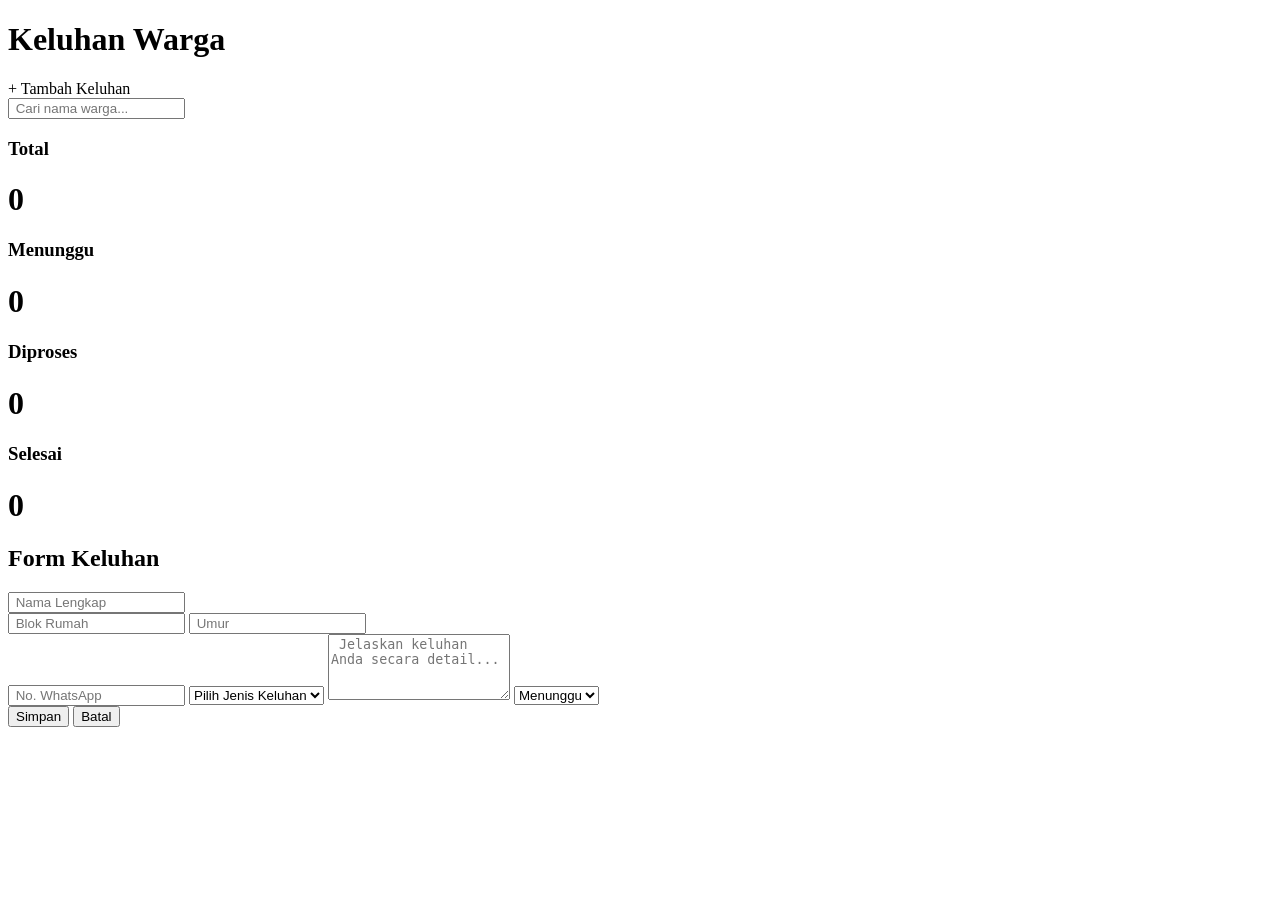
==== CRUD.html @ cb845e63 "Add files via upload" ====
<!doctype html>
<html lang="en">
  <head>
    <meta charset="UTF-8" />
    <title>Keluhan Warga</title>
    <link rel="stylesheet" href="css/crud.css" />
  </head>

  <body>
    <div class="header2">
      <h1><i class="fa-solid fa-comments"></i> Keluhan Warga</h1>
      <div class="btn-add2" onclick="buka2()">+ Tambah Keluhan</div>
    </div>

    <div class="search2">
      <input
        type="text"
        id="cari2"
        placeholder=" Cari nama warga..."
        onkeyup="tampil2()"
      />
    </div>

    <div class="data2">
      <div class="box2">
        <h3>Total</h3>
        <h1 id="total2">0</h1>
      </div>
      <div class="box2">
        <h3>Menunggu</h3>
        <h1 id="menunggu2">0</h1>
      </div>
      <div class="box2">
        <h3>Diproses</h3>
        <h1 id="diproses2">0</h1>
      </div>
      <div class="box2">
        <h3>Selesai</h3>
        <h1 id="selesai2">0</h1>
      </div>
    </div>

    <div id="list2"></div>

    <div id="popup2" class="popup2">
      <div class="form2">
        <h2><i class="fa-solid fa-edit"></i> Form Keluhan</h2>

        <input id="nama2" type="text" placeholder=" Nama Lengkap" />

        <div class="dataformat2">
          <input id="blok2" type="text" placeholder=" Blok Rumah" />
          <input id="umur2" type="number" placeholder=" Umur" />
        </div>

        <input id="telp2" type="tel" placeholder=" No. WhatsApp" />

        <select id="jenis2">
          <option value="">Pilih Jenis Keluhan</option>
          <option value="Infrastruktur">Infrastruktur</option>
          <option value="Keamanan">Keamanan</option>
          <option value="Kebersihan">Kebersihan</option>
          <option value="Lainnya">Lainnya</option>
        </select>

        <textarea
          id="deskripsi2"
          placeholder=" Jelaskan keluhan Anda secara detail..."
          rows="4"
        ></textarea>

        <select id="status2">
          <option value="Menunggu">Menunggu</option>
          <option value="Diproses">Diproses</option>
          <option value="Selesai">Selesai</option>
        </select>

        <div class="btn-group2">
          <button class="btn-submit2" onclick="simpan2()">Simpan</button>
          <button class="btn-cancel2" onclick="tutup2()">Batal</button>
        </div>
      </div>
    </div>

    <!-- <script>
      let data2 = [];
      let editIndex2 = -1;
      let modal2 = document.getElementById("popup2");

      window.onload = function () {
        const savedData = localStorage.getItem("dataKeluhan");
        if (savedData) {
          data2 = JSON.parse(savedData);
        }
        tampil2();
      };

      function buka2() {
        modal2.style.display = "block";
        document.body.style.overflow = "hidden";
      }

      function tutup2() {
        modal2.style.display = "none";
        document.body.style.overflow = "auto";

        document.getElementById("nama2").value = "";
        document.getElementById("blok2").value = "";
        document.getElementById("umur2").value = "";
        document.getElementById("telp2").value = "";
        document.getElementById("jenis2").value = "";
        document.getElementById("deskripsi2").value = "";
        document.getElementById("status2").value = "Menunggu";

        editIndex2 = -1;
      }

      function simpan2() {
        const nama = document.getElementById("nama2").value;
        const blok = document.getElementById("blok2").value;
        const umur = document.getElementById("umur2").value;
        const telp = document.getElementById("telp2").value;
        const deskripsi = document.getElementById("deskripsi2").value;

        if (!nama || !blok || !umur || !telp || !deskripsi) {
          alert("⚠️ Lengkapi semua field yang wajib!");
          return;
        }

        let obj = {
          nama: nama,
          blok: blok,
          umur: umur,
          telp: telp,
          jenis: document.getElementById("jenis2").value,
          deskripsi: deskripsi,
          status: document.getElementById("status2").value,
        };

        if (editIndex2 === -1) {
          data2.push(obj);
          alert("✅ Keluhan berhasil ditambahkan!");
        } else {
          data2[editIndex2] = obj;
          alert("✅ Data berhasil diupdate!");
          editIndex2 = -1;
        }

        localStorage.setItem("dataKeluhan", JSON.stringify(data2));

        tutup2();
        tampil2();
      }

      function tampil2() {
        const list2 = document.getElementById("list2");
        const cari2 = document.getElementById("cari2").value.toLowerCase();

        list2.innerHTML = "";

        let total = 0,
          menunggu = 0,
          diproses = 0,
          selesai = 0;

        data2.forEach((d, i) => {
          if (
            d.nama.toLowerCase().includes(cari2) ||
            d.blok.toLowerCase().includes(cari2)
          ) {
            total++;

            if (d.status === "Menunggu") menunggu++;
            if (d.status === "Diproses") diproses++;
            if (d.status === "Selesai") selesai++;

            let warna = "#334155";
            if (d.status === "Diproses") warna = "#10b981";
            if (d.status === "Selesai") warna = "#059669";

            list2.innerHTML += `
        <div class="card2">
          <h3>${d.nama} 
            <span class="totaldata2" style="background:${warna}; color: white; padding: 5px 12px; border-radius: 20px; font-size: 12px;">${d.status}</span>
          </h3>
          <p><strong>🏠</strong> Blok ${d.blok} • ${d.umur} tahun • <strong>📱</strong> ${d.telp}</p>
          <p><strong>📋 ${d.jenis}</strong></p>
          <p>${d.deskripsi}</p>
          <div style="margin-top: 15px;">
            <button class="btn-edit2" onclick="edit2(${i})">✏️ Edit</button>
            <button class="btn-delete2" onclick="hapus2(${i})">🗑️ Hapus</button>
          </div>
        </div>`;
          }
        });

        document.getElementById("total2").innerText = total;
        document.getElementById("menunggu2").innerText = menunggu;
        document.getElementById("diproses2").innerText = diproses;
        document.getElementById("selesai2").innerText = selesai;
      }

      function edit2(i) {
        const d = data2[i];

        document.getElementById("nama2").value = d.nama;
        document.getElementById("blok2").value = d.blok;
        document.getElementById("umur2").value = d.umur;
        document.getElementById("telp2").value = d.telp;
        document.getElementById("jenis2").value = d.jenis;
        document.getElementById("deskripsi2").value = d.deskripsi;
        document.getElementById("status2").value = d.status;

        editIndex2 = i;
        buka2();
      }

      function hapus2(i) {
        if (confirm("🗑️ Yakin ingin menghapus keluhan ini?")) {
          data2.splice(i, 1);

          localStorage.setItem("dataKeluhan", JSON.stringify(data2));

          tampil2();
          alert("✅ Data berhasil dihapus!");
        }
      }

      window.onclick = function (e) {
        if (e.target === modal2) {
          tutup2();
        }
      };
    </script> -->
    <script src="js/crud.js"></script>
  </body>
</html>
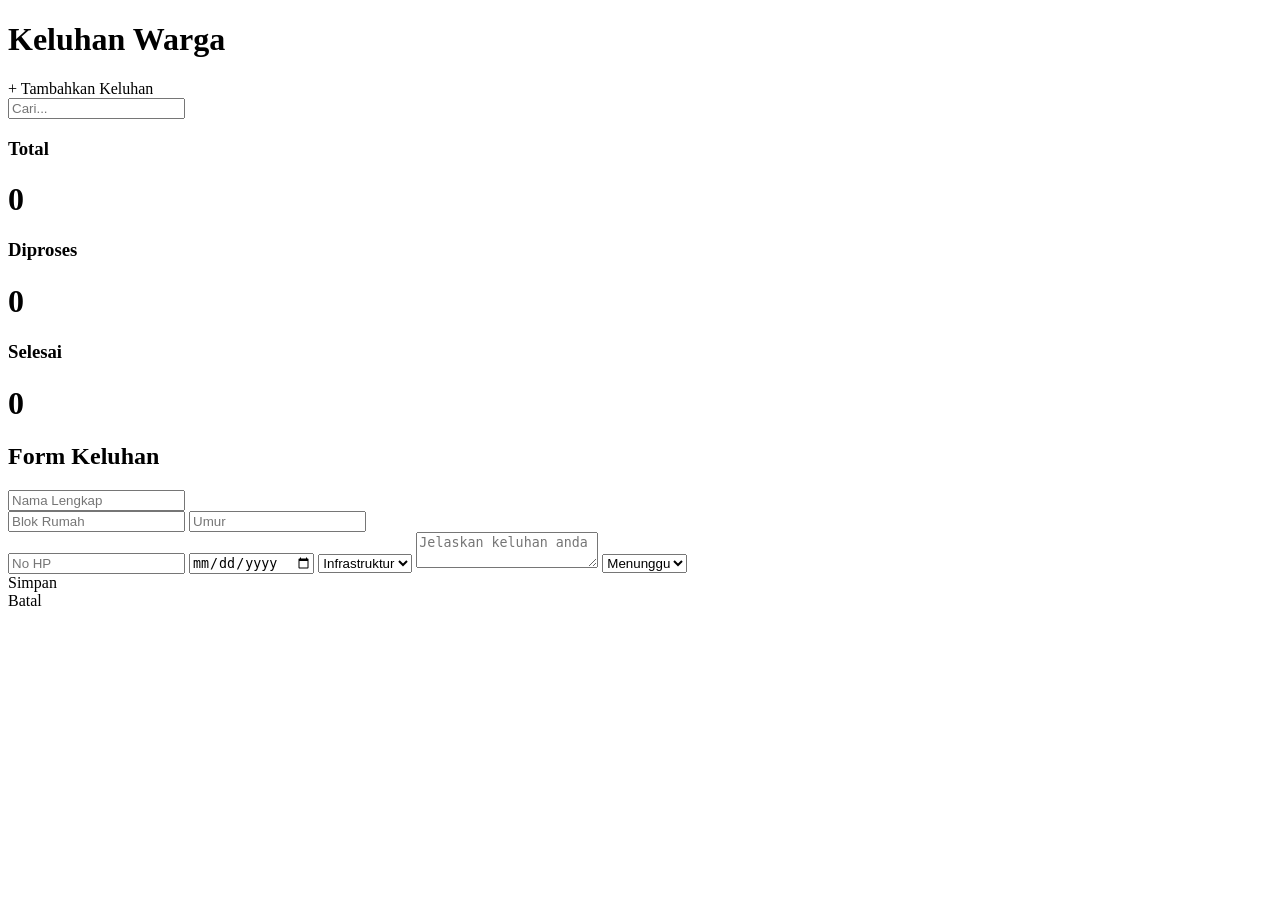
==== commit 70e353ff: "Update CRUD.html" ====
--- a/CRUD.html
+++ b/CRUD.html
@@ -8,230 +8,56 @@
 
   <body>
     <div class="header2">
-      <h1><i class="fa-solid fa-comments"></i> Keluhan Warga</h1>
-      <div class="btn-add2" onclick="buka2()">+ Tambah Keluhan</div>
-    </div>
+<h1>Keluhan Warga</h1>
+<div class="btn-add2" onclick="buka2()">+ Tambahkan Keluhan</div>
+</div>
 
-    <div class="search2">
-      <input
-        type="text"
-        id="cari2"
-        placeholder=" Cari nama warga..."
-        onkeyup="tampil2()"
-      />
-    </div>
+<div class="search2">
+<input type="text" id="cari2" placeholder="Cari..." onkeyup="tampil2()">
+</div>
 
-    <div class="data2">
-      <div class="box2">
-        <h3>Total</h3>
-        <h1 id="total2">0</h1>
-      </div>
-      <div class="box2">
-        <h3>Menunggu</h3>
-        <h1 id="menunggu2">0</h1>
-      </div>
-      <div class="box2">
-        <h3>Diproses</h3>
-        <h1 id="diproses2">0</h1>
-      </div>
-      <div class="box2">
-        <h3>Selesai</h3>
-        <h1 id="selesai2">0</h1>
-      </div>
-    </div>
+<div class="data2">
+<div class="box2"><h3>Total</h3><h1 id="total2">0</h1></div>
+<div class="box2"><h3>Diproses</h3><h1 id="diproses2">0</h1></div>
+<div class="box2"><h3>Selesai</h3><h1 id="selesai2">0</h1></div>
+</div>
 
-    <div id="list2"></div>
+<div id="list2"></div>
 
-    <div id="popup2" class="popup2">
-      <div class="form2">
-        <h2><i class="fa-solid fa-edit"></i> Form Keluhan</h2>
+<div id="popup2" class="popup2">
+<div class="form2">
+<h2>Form Keluhan</h2>
 
-        <input id="nama2" type="text" placeholder=" Nama Lengkap" />
+<input id="nama2" type="text" placeholder="Nama Lengkap">
 
-        <div class="dataformat2">
-          <input id="blok2" type="text" placeholder=" Blok Rumah" />
-          <input id="umur2" type="number" placeholder=" Umur" />
-        </div>
+<div class="dataformat2">
+<input id="blok2" type="text" placeholder="Blok Rumah">
+<input id="umur2" type="number" placeholder="Umur">
+</div>
 
-        <input id="telp2" type="tel" placeholder=" No. WhatsApp" />
+<input id="telp2" type="number" placeholder="No HP">
+<input id="tanggal2" type="date">
 
-        <select id="jenis2">
-          <option value="">Pilih Jenis Keluhan</option>
-          <option value="Infrastruktur">Infrastruktur</option>
-          <option value="Keamanan">Keamanan</option>
-          <option value="Kebersihan">Kebersihan</option>
-          <option value="Lainnya">Lainnya</option>
-        </select>
+<select id="jenis2">
+<option>Infrastruktur</option>
+<option>Keamanan</option>
+<option>Kebersihan</option>
+</select>
 
-        <textarea
-          id="deskripsi2"
-          placeholder=" Jelaskan keluhan Anda secara detail..."
-          rows="4"
-        ></textarea>
+<textarea id="deskripsi2" placeholder="Jelaskan keluhan anda"></textarea>
 
-        <select id="status2">
-          <option value="Menunggu">Menunggu</option>
-          <option value="Diproses">Diproses</option>
-          <option value="Selesai">Selesai</option>
-        </select>
+<select id="status2">
+<option>Menunggu</option>
+<option>Diproses</option>
+<option>Selesai</option>
+</select>
 
-        <div class="btn-group2">
-          <button class="btn-submit2" onclick="simpan2()">Simpan</button>
-          <button class="btn-cancel2" onclick="tutup2()">Batal</button>
-        </div>
-      </div>
-    </div>
-
-    <!-- <script>
-      let data2 = [];
-      let editIndex2 = -1;
-      let modal2 = document.getElementById("popup2");
-
-      window.onload = function () {
-        const savedData = localStorage.getItem("dataKeluhan");
-        if (savedData) {
-          data2 = JSON.parse(savedData);
-        }
-        tampil2();
-      };
-
-      function buka2() {
-        modal2.style.display = "block";
-        document.body.style.overflow = "hidden";
-      }
-
-      function tutup2() {
-        modal2.style.display = "none";
-        document.body.style.overflow = "auto";
-
-        document.getElementById("nama2").value = "";
-        document.getElementById("blok2").value = "";
-        document.getElementById("umur2").value = "";
-        document.getElementById("telp2").value = "";
-        document.getElementById("jenis2").value = "";
-        document.getElementById("deskripsi2").value = "";
-        document.getElementById("status2").value = "Menunggu";
-
-        editIndex2 = -1;
-      }
-
-      function simpan2() {
-        const nama = document.getElementById("nama2").value;
-        const blok = document.getElementById("blok2").value;
-        const umur = document.getElementById("umur2").value;
-        const telp = document.getElementById("telp2").value;
-        const deskripsi = document.getElementById("deskripsi2").value;
-
-        if (!nama || !blok || !umur || !telp || !deskripsi) {
-          alert("⚠️ Lengkapi semua field yang wajib!");
-          return;
-        }
-
-        let obj = {
-          nama: nama,
-          blok: blok,
-          umur: umur,
-          telp: telp,
-          jenis: document.getElementById("jenis2").value,
-          deskripsi: deskripsi,
-          status: document.getElementById("status2").value,
-        };
-
-        if (editIndex2 === -1) {
-          data2.push(obj);
-          alert("✅ Keluhan berhasil ditambahkan!");
-        } else {
-          data2[editIndex2] = obj;
-          alert("✅ Data berhasil diupdate!");
-          editIndex2 = -1;
-        }
-
-        localStorage.setItem("dataKeluhan", JSON.stringify(data2));
-
-        tutup2();
-        tampil2();
-      }
-
-      function tampil2() {
-        const list2 = document.getElementById("list2");
-        const cari2 = document.getElementById("cari2").value.toLowerCase();
-
-        list2.innerHTML = "";
-
-        let total = 0,
-          menunggu = 0,
-          diproses = 0,
-          selesai = 0;
-
-        data2.forEach((d, i) => {
-          if (
-            d.nama.toLowerCase().includes(cari2) ||
-            d.blok.toLowerCase().includes(cari2)
-          ) {
-            total++;
-
-            if (d.status === "Menunggu") menunggu++;
-            if (d.status === "Diproses") diproses++;
-            if (d.status === "Selesai") selesai++;
-
-            let warna = "#334155";
-            if (d.status === "Diproses") warna = "#10b981";
-            if (d.status === "Selesai") warna = "#059669";
-
-            list2.innerHTML += `
-        <div class="card2">
-          <h3>${d.nama} 
-            <span class="totaldata2" style="background:${warna}; color: white; padding: 5px 12px; border-radius: 20px; font-size: 12px;">${d.status}</span>
-          </h3>
-          <p><strong>🏠</strong> Blok ${d.blok} • ${d.umur} tahun • <strong>📱</strong> ${d.telp}</p>
-          <p><strong>📋 ${d.jenis}</strong></p>
-          <p>${d.deskripsi}</p>
-          <div style="margin-top: 15px;">
-            <button class="btn-edit2" onclick="edit2(${i})">✏️ Edit</button>
-            <button class="btn-delete2" onclick="hapus2(${i})">🗑️ Hapus</button>
-          </div>
-        </div>`;
-          }
-        });
-
-        document.getElementById("total2").innerText = total;
-        document.getElementById("menunggu2").innerText = menunggu;
-        document.getElementById("diproses2").innerText = diproses;
-        document.getElementById("selesai2").innerText = selesai;
-      }
-
-      function edit2(i) {
-        const d = data2[i];
-
-        document.getElementById("nama2").value = d.nama;
-        document.getElementById("blok2").value = d.blok;
-        document.getElementById("umur2").value = d.umur;
-        document.getElementById("telp2").value = d.telp;
-        document.getElementById("jenis2").value = d.jenis;
-        document.getElementById("deskripsi2").value = d.deskripsi;
-        document.getElementById("status2").value = d.status;
-
-        editIndex2 = i;
-        buka2();
-      }
-
-      function hapus2(i) {
-        if (confirm("🗑️ Yakin ingin menghapus keluhan ini?")) {
-          data2.splice(i, 1);
-
-          localStorage.setItem("dataKeluhan", JSON.stringify(data2));
-
-          tampil2();
-          alert("✅ Data berhasil dihapus!");
-        }
-      }
-
-      window.onclick = function (e) {
-        if (e.target === modal2) {
-          tutup2();
-        }
-      };
-    </script> -->
+<div class="btn-group2">
+<div class="btn-submit2" onclick="simpan2()">Simpan</div>
+<div class="btn-cancel2" onclick="tutup2()">Batal</div>
+</div>
+</div>
+</div>
     <script src="js/crud.js"></script>
   </body>
-</html>+</html>
